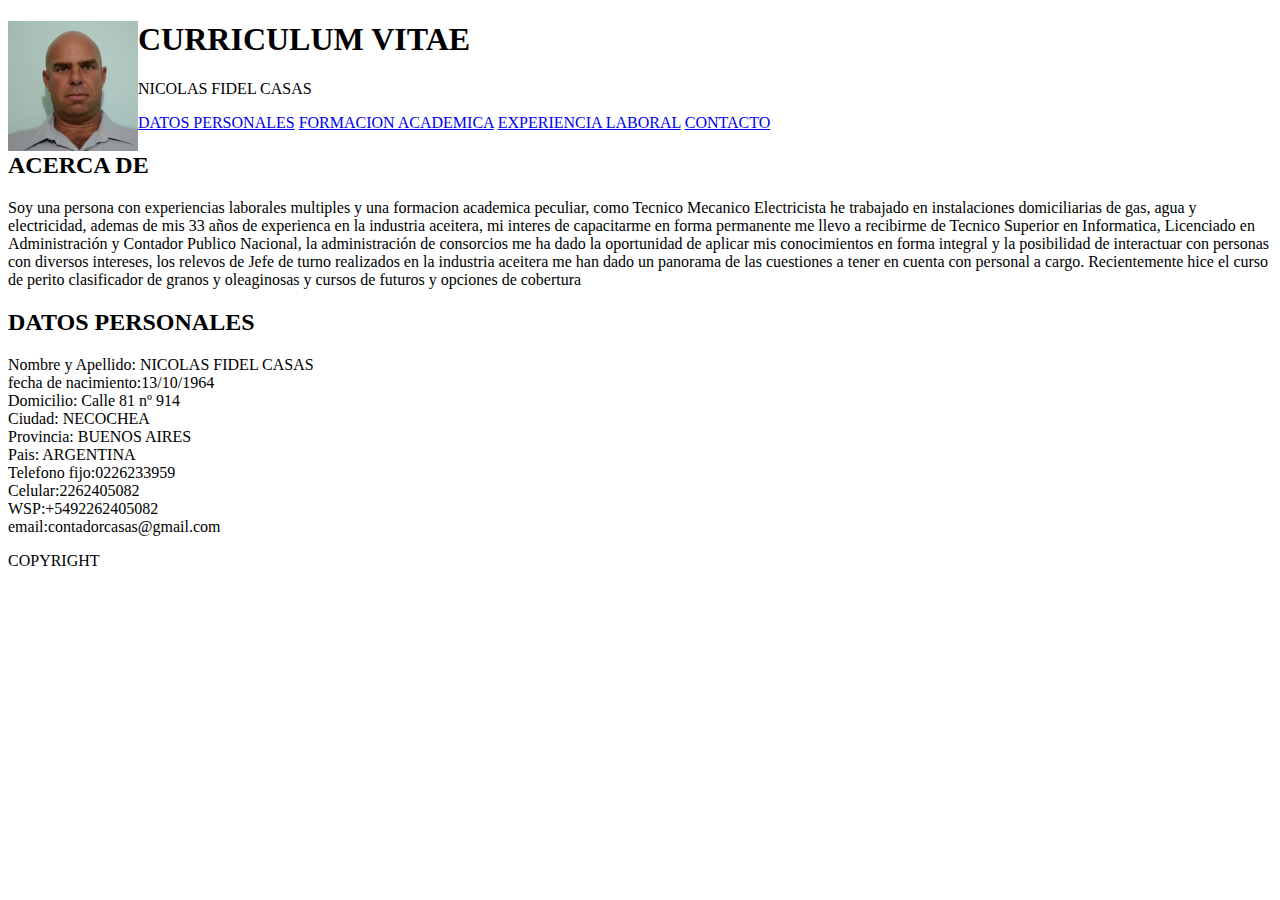
==== index.html @ 9cbbb110 "Add files via upload" ====
<!DOCTYPE html>
<html lang="es">
<head>
    <meta charset="UTF-8">
    <meta http-equiv="X-UA-Compatible" content="IE=edge">
    <meta name="viewport" content="width=device-width, initial-scale=1.0">
    <title>NFC</title>
    <link rel="icon" type="image/x-icon" href="favicon.ico">
    <link rel="stylesheet" href="styles.css">
     <script src="pre1h1.js"></script>  
   
</head>

<body>
    
    <div class="header">
        <img src="DSC_0005.JPG" alt="IMAGEN DE NICOLAS CASAS" style="float:left;width:130px;height:130px;"  >
        <h1>CURRICULUM VITAE</h1>
        <p>NICOLAS FIDEL CASAS</p>
    </div>
    <div class="topnav">
        <a href="javascript:myFunction1()">DATOS PERSONALES</a>
        <a href="javascript:myFunction()">FORMACION ACADEMICA</a>
	<a href="javascript:myFunction2()">EXPERIENCIA LABORAL</a>
	<a href="javascript:myFunction3()">CONTACTO</a>	
      <script src="./pre1h1.js"></script>
     
    		
        
    </div>
    <div class="row">
        <div class="column a">
            <h2>ACERCA DE</h2>
                <p> Soy una persona con experiencias laborales multiples y una formacion academica peculiar, como Tecnico Mecanico Electricista
             he trabajado en instalaciones domiciliarias de gas, agua y electricidad, ademas de mis 33 años de experienca en la industria
             aceitera, mi interes de capacitarme en forma permanente me llevo a recibirme de Tecnico Superior en Informatica, Licenciado 
             en Administración y Contador Publico Nacional, la administración de consorcios me ha dado la oportunidad de aplicar mis
             conocimientos en forma integral y la posibilidad de interactuar con personas con diversos intereses, los relevos de 
             Jefe de turno realizados en la industria aceitera me han dado un panorama de las cuestiones a tener en cuenta con personal
             a cargo. 
             Recientemente hice el curso de perito clasificador de granos y oleaginosas y cursos de futuros y opciones de cobertura </p>
        </div>
            <div class="column b">
                <h2 id="tituloinicio">DATOS PERSONALES</h2>
                 <p id="preinicio"> 
              Nombre y Apellido: NICOLAS FIDEL CASAS
<br>
              fecha de nacimiento:13/10/1964
<br>
              Domicilio: Calle 81 nº 914
<br>
              Ciudad: NECOCHEA
<br>
              Provincia: BUENOS AIRES
<br>
              Pais: ARGENTINA
<br>
              Telefono fijo:0226233959
<br>
              Celular:2262405082
<br>
              WSP:+5492262405082
<br>
	      email:contadorcasas@gmail.com
                </p>
                    <h2 id="titulo1" style="display:none">FORMACION ACADEMICA</h2>
                    <p id="pre1" style="display:none" >
    <strong>Universidad Nacional de Quilmes</strong>
<br>
    Diploma de Posgrado en Gestión Integral de Empresas Industriales y de Servicios
    
    2019 - 2020
    Titulación: 8
    Diploma de Posgrado de la Universidad Nacional de Quilmes, orientado a la formación de emprendedores
<br>    
    <strong>Escuela de peritos clasificadores de granos y oleaginosas de Junin</strong>
    2014 - 2014
<br> 
    Titulo: Perito Clasificador de granos y oleaginosas
<br>  
    <strong>Universidad Nacional de Quilmes</strong>
    Contador Público Nacional
    2002 - 2006
<br>
    <strong>Universidad Nacional de Quilmes</strong>
    Licenciado en Administracion
    2002 - 2004
<br>
    <strong>Hernandarias</strong>
    Tecnico Superior en Informatica, 
    1991 - 1994
<br>
    <strong>Escuela Nacional de Educacion Técnica N° 1</strong>
    Tecnico Mecanico Electricista
    1978 - 1983
<br>
    <strong>Guardavidas de la Provincia de Buenos Aires</strong>
    Guardavidas
    1983 - 1983
                    </p>
                        <h2 id="titulo2" style="display:none">EXPERIENCIA LABORAL</h2>
                    <p id="pre2" style="display:none">
     
     <strong>RENOVA SUR SA PLANTA QUEQUEN</strong>
     ene. 2019 - actualidad · 4 años 2 meses 
     Argentina, Provincia de Buenos Aires, Quequen
     Todos los puestos de operacion en la industria aceitera (Extraccion, Caldera, Preparacion, Silos,)
<br>
     <strong>CARGILL PLANTA QUEQUEN</strong>
      Argentina, Provincia de Buenos Aires, Quequen; Sept. 1985 a dic. 2018
     Todos los puestos de operacion de la industria aceitera, (operador de extraccion de plantas de solvente,
     operador de caldera, operador de preparacion, operador de silos y secadoras), tengo experiencia
     en molienda de girasol, colza y soja. He hecho relevos de jefe de turno con personal a cargo.
<br>
     <strong>Titular Estudio Contable</strong>
     jul. 2008 - actualidad · 14 años 8 meses
     Necochea
     Adicionalmente a mi trabajo en relacion de dependencia presto servicios como Contador Publico            
<br>     
     <strong>Instalador domiciliario de Gas Natural</strong>
     mar. 1985 - ago. 1985 · 6 meses
     Necochea
     Instalador matriculado
<br>
     <strong>Guardavidas</strong>
     Balneario ACA Necochea
     ene. 1985 - mar. 1985 · 3 meses
<br>           
     <strong>Electricista y gruero</strong>
     Cadel y Bellani
     abr. 1984 - oct. 1984 · 7 meses
     En el izamiento de los silos de FACA en puerto quequen me desempeñe como electricista y gruero 
<br>          
     <strong>Guardavidas</strong>
     Baleario ACA Necochea
     ene. 1984 - mar. 1984 · 3 meses
     Actualmente sigo practicando natación como deporte
                    </p>
<form id="formulario1" style="display:none; float:left";>
    <label for="Nombre">Nombre:</label><br>
    <input type="text" id="Nombre" name="Nombre" value="">
<br>
    <label for="Apellido">Apellido:</label>
<br>
    <input type="text" id="Apellido" name="Apellido" value="">
<br>
    <label for="email">email:</label>
<br>
    <input type="email" id="email" name="email" value="">
<br>
    <input type="submit" value="Enviar">
</form>
        <p id="pre3" style="display:none">Envie su Nombre y correo electronico y nos cumunicaremos en breve</p> 
    </div>
    
    <div class="footer">    
        
        <p> COPYRIGHT</p>
    </div>         
</div>
</body>
</html>
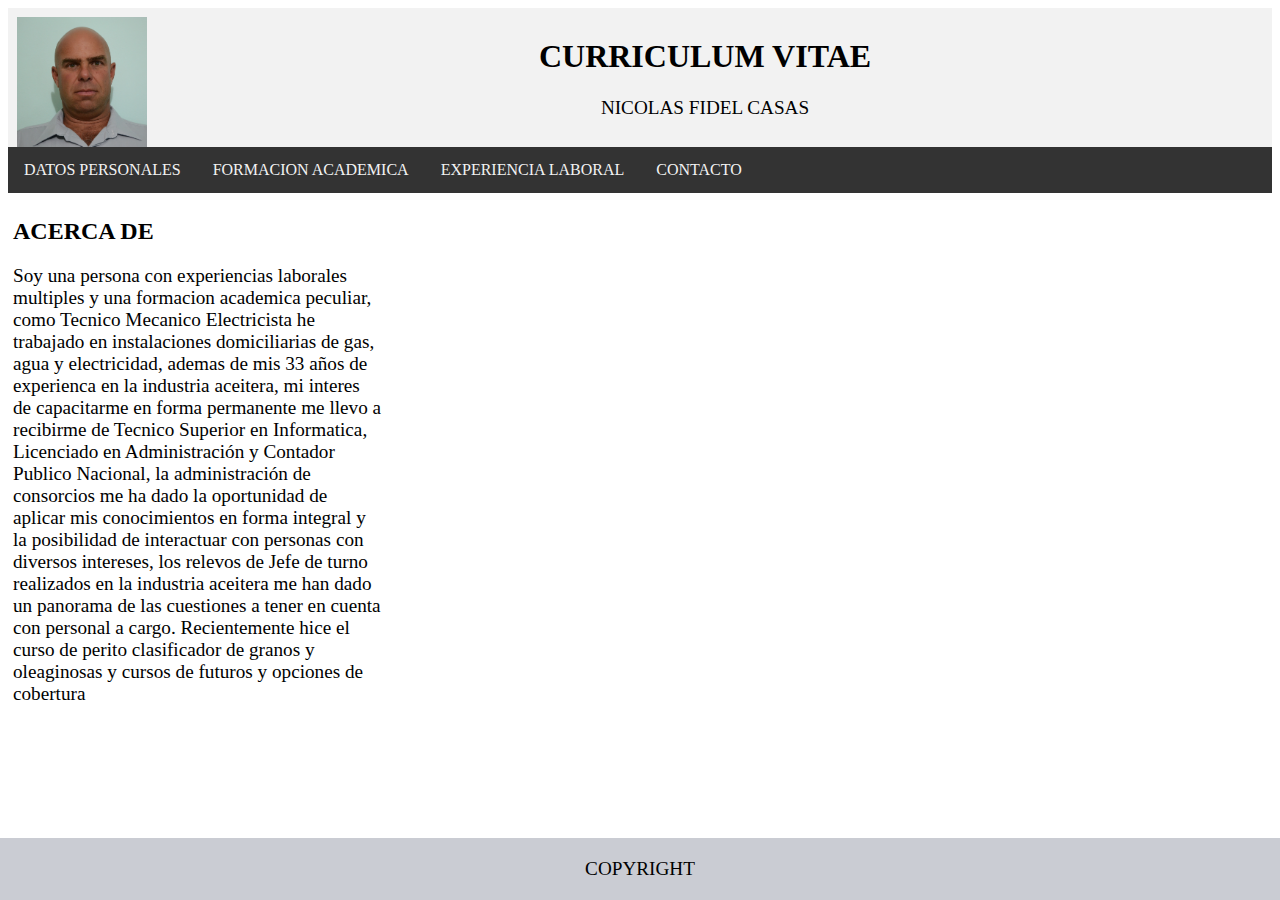
==== commit 6cef9e9c: "Add files via upload" ====
--- a/index.html
+++ b/index.html
@@ -1,37 +1,37 @@
-<!DOCTYPE html>
+﻿<!DOCTYPE html>
 <html lang="es">
 <head>
     <meta charset="UTF-8">
     <meta http-equiv="X-UA-Compatible" content="IE=edge">
     <meta name="viewport" content="width=device-width, initial-scale=1.0">
+    <meta name="keywords" content="NFC, Nicolas Fidel Casas">
+    <meta name="description" content="Curriculum vitae">
+    <meta name="author" content="Nicolas Fidel Casas">
     <title>NFC</title>
     <link rel="icon" type="image/x-icon" href="favicon.ico">
     <link rel="stylesheet" href="styles.css">
-     <script src="pre1h1.js"></script>  
-   
+    <link href="/iconos/css/uicons-solid-rounded.css" rel="stylesheet">
+     <script src="pre1h1.js"></script>   
 </head>
 
 <body>
     
     <div class="header">
-        <img src="DSC_0005.JPG" alt="IMAGEN DE NICOLAS CASAS" style="float:left;width:130px;height:130px;"  >
+        <img id="imagen1" src="DSC_0005.JPG" alt="IMAGEN DE NICOLAS CASAS" style="float:left;max-width:130px;max-height:130px;"  >
         <h1>CURRICULUM VITAE</h1>
         <p>NICOLAS FIDEL CASAS</p>
     </div>
     <div class="topnav">
-        <a href="javascript:myFunction1()">DATOS PERSONALES</a>
-        <a href="javascript:myFunction()">FORMACION ACADEMICA</a>
-	<a href="javascript:myFunction2()">EXPERIENCIA LABORAL</a>
-	<a href="javascript:myFunction3()">CONTACTO</a>	
-      <script src="./pre1h1.js"></script>
-     
-    		
-        
+        <a id=link1 style="display:none" href="javascript:myFunction4()">ACERCA DE </a>
+        <a id=link2 href="javascript:myFunction1()">DATOS PERSONALES</a>
+        <a id=link3 href="javascript:myFunction()">FORMACION ACADEMICA</a>
+	      <a id=link4 href="javascript:myFunction2()">EXPERIENCIA LABORAL</a>
+	      <a id=link5 href="javascript:myFunction3()">CONTACTO</a>        
     </div>
     <div class="row">
         <div class="column a">
-            <h2>ACERCA DE</h2>
-                <p> Soy una persona con experiencias laborales multiples y una formacion academica peculiar, como Tecnico Mecanico Electricista
+            <h2 id="tituloacerca">ACERCA DE</h2>
+                <p id="ACERCA"> Soy una persona con experiencias laborales multiples y una formacion academica peculiar, como Tecnico Mecanico Electricista
              he trabajado en instalaciones domiciliarias de gas, agua y electricidad, ademas de mis 33 años de experienca en la industria
              aceitera, mi interes de capacitarme en forma permanente me llevo a recibirme de Tecnico Superior en Informatica, Licenciado 
              en Administración y Contador Publico Nacional, la administración de consorcios me ha dado la oportunidad de aplicar mis
@@ -40,60 +40,62 @@
              a cargo. 
              Recientemente hice el curso de perito clasificador de granos y oleaginosas y cursos de futuros y opciones de cobertura </p>
         </div>
-            <div class="column b">
-                <h2 id="tituloinicio">DATOS PERSONALES</h2>
-                 <p id="preinicio"> 
+        <div class="column b">
+                <h2 id="tituloinicio"style="display:none">DATOS PERSONALES</h2>
+                 <p id="preinicio"style="display:none"> 
               Nombre y Apellido: NICOLAS FIDEL CASAS
-<br>
+                      <br>
               fecha de nacimiento:13/10/1964
-<br>
-              Domicilio: Calle 81 nº 914
-<br>
+                      <br>
+<span class="fi-sr-call-outgoing">Telefono fijo:0226233959
+                      <br>
+<span class="fi-sr-mobile-notch"></span>Celular:2262405082
+                      <br>
+<span class="fi-sr-call-history"></span> WSP:+5492262405082
+                      <br>
+<span class="fi-sr-envelope-open"> email:contadorcasas@gmail.com
+                      <br>
+<span class="fi-sr-home"></span>Domicilio: Calle 81 nº 914
+                      <br>
               Ciudad: NECOCHEA
-<br>
+                      <br>
               Provincia: BUENOS AIRES
-<br>
+                      <br>
               Pais: ARGENTINA
-<br>
-              Telefono fijo:0226233959
-<br>
-              Celular:2262405082
-<br>
-              WSP:+5492262405082
-<br>
-	      email:contadorcasas@gmail.com
+                      <br>
+
                 </p>
                     <h2 id="titulo1" style="display:none">FORMACION ACADEMICA</h2>
-                    <p id="pre1" style="display:none" >
+                  <p id="pre1" style="display:none" >
     <strong>Universidad Nacional de Quilmes</strong>
-<br>
+                      <br>
     Diploma de Posgrado en Gestión Integral de Empresas Industriales y de Servicios
     
     2019 - 2020
     Titulación: 8
     Diploma de Posgrado de la Universidad Nacional de Quilmes, orientado a la formación de emprendedores
-<br>    
+                      <br>    
     <strong>Escuela de peritos clasificadores de granos y oleaginosas de Junin</strong>
     2014 - 2014
-<br> 
+                      <br> 
     Titulo: Perito Clasificador de granos y oleaginosas
-<br>  
+                      <br>  
     <strong>Universidad Nacional de Quilmes</strong>
     Contador Público Nacional
     2002 - 2006
-<br>
+                      <br>
     <strong>Universidad Nacional de Quilmes</strong>
     Licenciado en Administracion
     2002 - 2004
-<br>
+                      <br>
     <strong>Hernandarias</strong>
     Tecnico Superior en Informatica, 
     1991 - 1994
-<br>
+                      <br>
     <strong>Escuela Nacional de Educacion Técnica N° 1</strong>
     Tecnico Mecanico Electricista
     1978 - 1983
-<br>
+                      <br>
     <strong>Guardavidas de la Provincia de Buenos Aires</strong>
     Guardavidas
     1983 - 1983
@@ -105,37 +107,38 @@
      ene. 2019 - actualidad · 4 años 2 meses 
      Argentina, Provincia de Buenos Aires, Quequen
      Todos los puestos de operacion en la industria aceitera (Extraccion, Caldera, Preparacion, Silos,)
-<br>
+                      <br>
      <strong>CARGILL PLANTA QUEQUEN</strong>
       Argentina, Provincia de Buenos Aires, Quequen; Sept. 1985 a dic. 2018
      Todos los puestos de operacion de la industria aceitera, (operador de extraccion de plantas de solvente,
      operador de caldera, operador de preparacion, operador de silos y secadoras), tengo experiencia
      en molienda de girasol, colza y soja. He hecho relevos de jefe de turno con personal a cargo.
-<br>
+                      <br>
      <strong>Titular Estudio Contable</strong>
      jul. 2008 - actualidad · 14 años 8 meses
      Necochea
      Adicionalmente a mi trabajo en relacion de dependencia presto servicios como Contador Publico            
-<br>     
+                      <br>     
      <strong>Instalador domiciliario de Gas Natural</strong>
      mar. 1985 - ago. 1985 · 6 meses
      Necochea
      Instalador matriculado
-<br>
+                      <br>
      <strong>Guardavidas</strong>
      Balneario ACA Necochea
      ene. 1985 - mar. 1985 · 3 meses
-<br>           
+                      <br>           
      <strong>Electricista y gruero</strong>
      Cadel y Bellani
      abr. 1984 - oct. 1984 · 7 meses
      En el izamiento de los silos de FACA en puerto quequen me desempeñe como electricista y gruero 
-<br>          
+                      <br>          
      <strong>Guardavidas</strong>
      Baleario ACA Necochea
      ene. 1984 - mar. 1984 · 3 meses
      Actualmente sigo practicando natación como deporte
                     </p>
+ 
 <form id="formulario1" style="display:none; float:left";>
     <label for="Nombre">Nombre:</label><br>
     <input type="text" id="Nombre" name="Nombre" value="">
@@ -151,11 +154,13 @@
     <input type="submit" value="Enviar">
 </form>
         <p id="pre3" style="display:none">Envie su Nombre y correo electronico y nos cumunicaremos en breve</p> 
-    </div>
     
-    <div class="footer">    
+
+    
+    <div id="piedepagina" class="footer">    
         
         <p> COPYRIGHT</p>
+        <!--<a href="mailto:casasnicolas@gmail.com"> mail to</a>-->
     </div>         
 </div>
 </body>
--- a/styles.css
+++ b/styles.css
@@ -0,0 +1,96 @@
+﻿  * {
+          box-sizing: border-box;
+        }
+        
+        body {
+          margin: 1;
+        }
+        
+        /* Style the header */
+        .header {
+          background-color: hwb(0 95% 5%);
+          padding: 9px;
+          text-align: center;
+        }
+        
+        /* Style the top navigation bar */
+        .topnav {
+          overflow: hidden;
+          background-color: #333;
+        }
+        
+        /* Style the topnav links */
+        .topnav a {
+          float: left;
+          display: block;
+          color: #f2f2f2;
+          text-align: center;
+          padding: 14px 16px;
+          text-decoration: none;
+        }
+        
+        /* Change color on hover */
+        .topnav a:hover {
+          background-color: #ddd;
+          color: black;
+        }
+        
+        /* Create three unequal columns that floats next to each other */
+        .column {
+          float: left;
+          padding: 5px;
+        }
+        
+        /* Left and right column */
+        .column.a {
+          width: 30%;
+          overflow-y: auto;
+          margin-bottom: 35px;
+        }
+        
+        /* Middle column */
+        .column.b {
+          width: 70%;
+          overflow-y: auto;
+          margin-bottom: 28px;
+        }
+        
+        /* Clear floats after the columns */
+        .row:after {
+          content: "";
+          display: table;
+          clear: both;
+        }
+        /* Style the footer */
+        .footer {
+          background-color: hsl(227, 9%, 81%);
+          padding: 1px;
+          text-align: center;
+          position: fixed;
+          bottom: 0;
+          left: 0;
+          right: 0;
+        }
+        
+        /* Responsive layout - makes the three columns stack on top of each other instead of next to each other */
+        @media screen and (max-width: 600px) {
+          .column.a, .column.b {
+            width: 100%;
+          }
+        }
+        @media screen and (max-width: 600px) {
+          .topnav a {
+            float: none;
+            width: 100%;
+          }
+          @media screen and (max-width: 600px) {
+            #imagen1 {
+              float: none;
+            }
+          }
+
+        }
+        p{
+            font-size: 120%;
+        }
+       